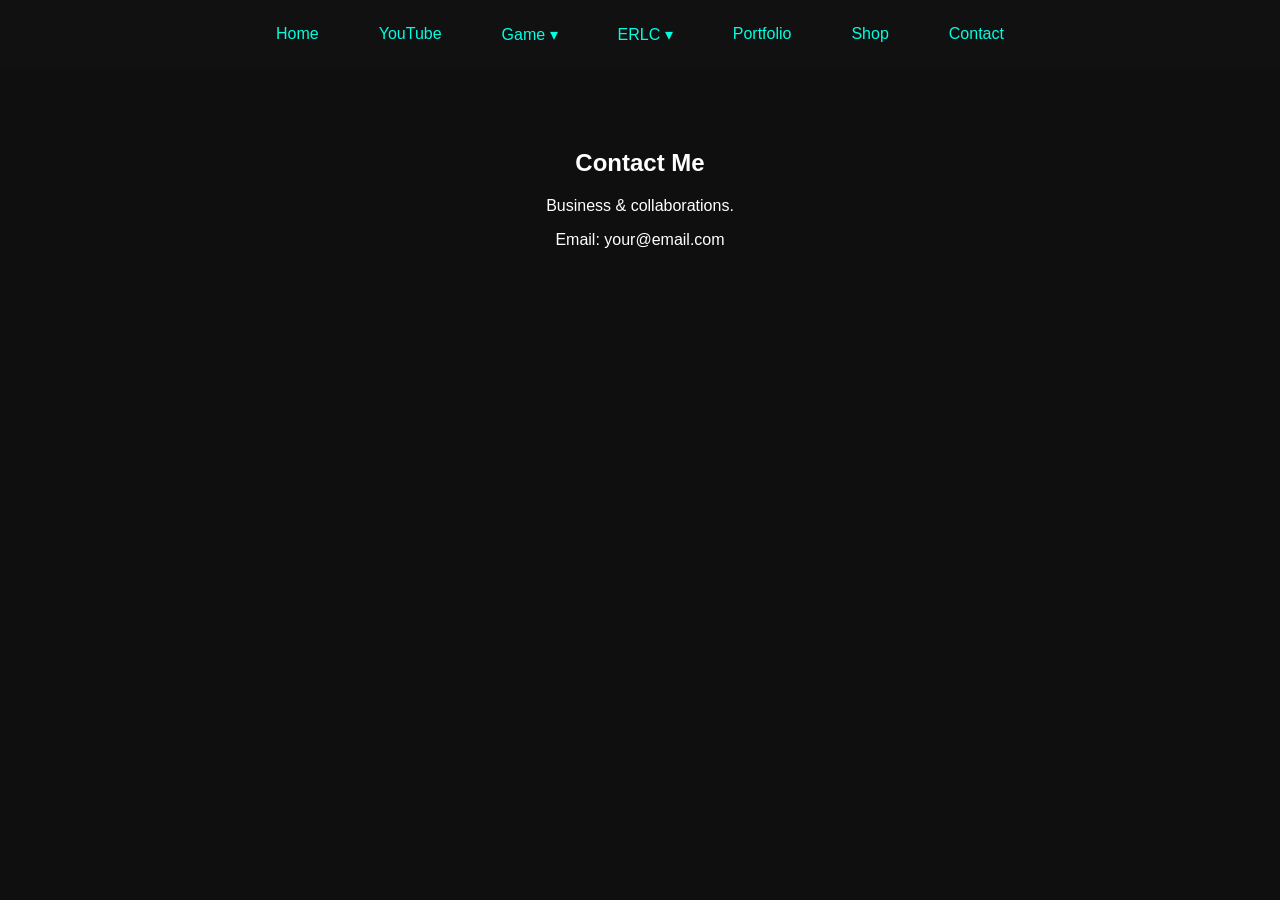
==== contact.html @ c29332a1 "Add files via upload" ====
<!DOCTYPE html>
<html>
<head>
  <title>Contact</title>
  <link rel="stylesheet" href="style.css">
</head>
<body>

<nav class="navbar">
  <ul>
    <li><a href="index.html">Home</a></li>
    <li><a href="youtube.html">YouTube</a></li>

    <li class="dropdown">
      <a href="#">Game ▾</a>
      <div class="dropdown-menu">
        <a href="game.html">About The Game</a>
        <a href="https://www.roblox.com/games/112170784890974/ES-IC-Emergency-Services-Ironwood-County" target="_blank">Play on Roblox</a>
        <a href="https://discord.gg/ZnkqNK2X3p" target="_blank">Game Discord</a>
      </div>
    </li>

    <li class="dropdown">
      <a href="#">ERLC ▾</a>
      <div class="dropdown-menu">
        <a href="erlc.html">ERLC Hub</a>
        <a href="https://discord.gg/NbGpwDsAhC" target="_blank">ERLC Race</a>
        <a href="https://discord.gg/APennWFg5x" target="_blank">ERLC UK RP</a>
        <a href="https://discord.gg/DHtuxngqzx" target="_blank">ERLC Design</a>
      </div>
    </li>

    <li><a href="portfolio.html">Portfolio</a></li>
    <li><a href="shop.html">Shop</a></li>
    <li><a href="contact.html">Contact</a></li>
  </ul>
</nav>

<div class="section">
  <h2>Contact Me</h2>
  <p>Business & collaborations.</p>
  <p>Email: your@email.com</p>
</div>

</body>
</html>
---- style.css ----
/* Global */
body {
  margin: 0;
  font-family: Arial, sans-serif;
  background: #0f0f0f;
  color: white;
}

h1, h2 {
  text-align: center;
}

a {
  text-decoration: none;
}

/* Navbar */
.navbar {
  background: #111;
  display: flex;
  justify-content: center;
  align-items: center;
  padding: 15px 0;
  position: sticky;
  top: 0;
}

.navbar ul {
  list-style: none;
  margin: 0;
  padding: 0;
  display: flex;
}

.navbar li {
  position: relative;
}

.navbar > ul > li {
  margin: 0 20px;
}

.navbar a {
  color: #00ffe1;
  padding: 10px;
  display: block;
}

.navbar a:hover {
  color: white;
}

/* Dropdown */
.dropdown-menu {
  display: none;
  position: absolute;
  background: #1a1a1a;
  top: 40px;
  min-width: 220px;
  border-radius: 5px;
}

.dropdown-menu a {
  padding: 10px;
}

.dropdown:hover .dropdown-menu {
  display: block;
}

/* Sections */
.section {
  padding: 60px 20px;
  text-align: center;
}

/* Buttons */
.btn {
  background: #00ffe1;
  color: black;
  padding: 12px 25px;
  border-radius: 5px;
  display: inline-block;
  margin-top: 20px;
  font-weight: bold;
}

.btn:hover {
  background: white;
}
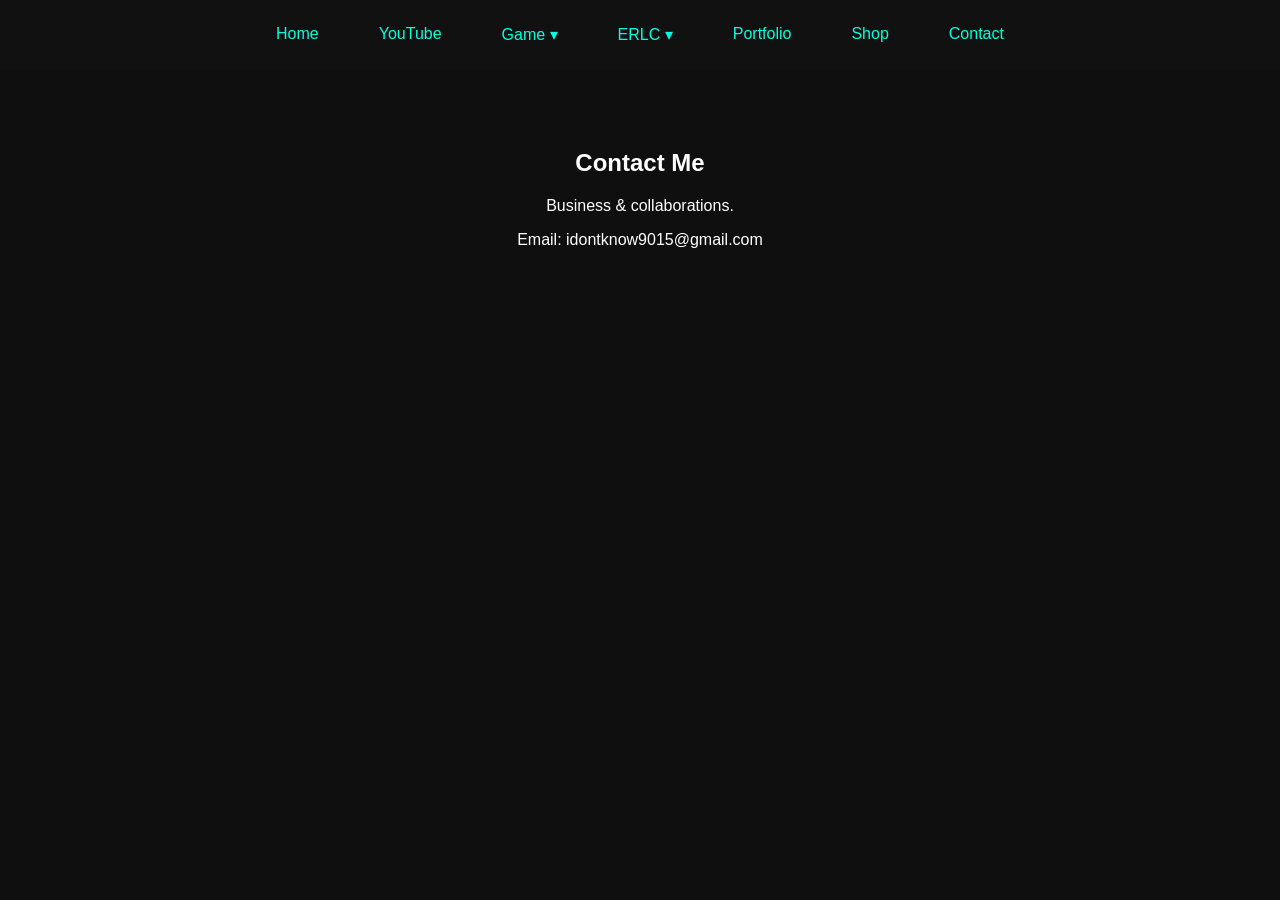
==== commit 89329908: "Update contact.html" ====
--- a/contact.html
+++ b/contact.html
@@ -39,8 +39,9 @@
 <div class="section">
   <h2>Contact Me</h2>
   <p>Business & collaborations.</p>
-  <p>Email: your@email.com</p>
+  <p>Email: idontknow9015@gmail.com</p>
 </div>
 
 </body>
-</html>+
+</html>
